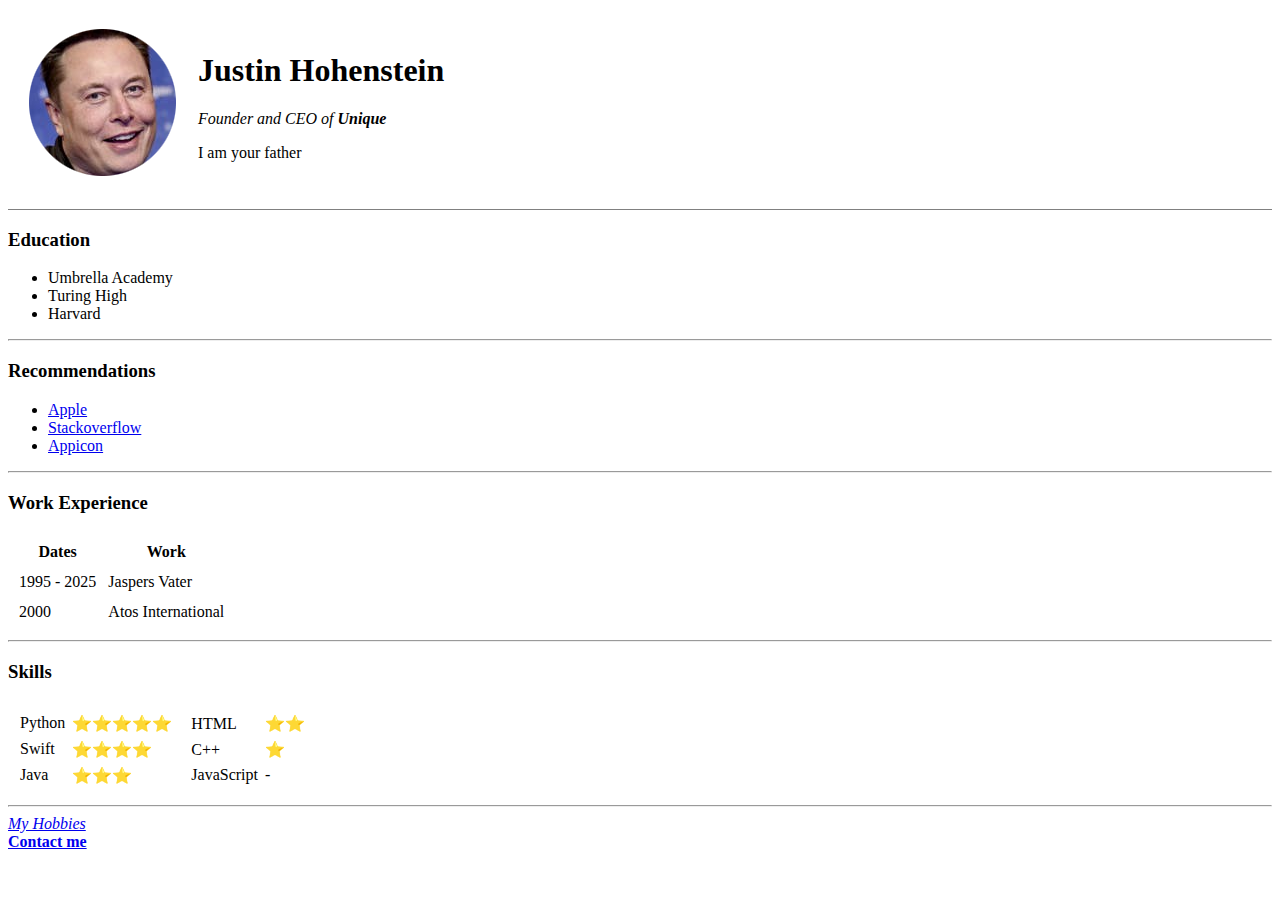
==== index.html @ 95fe7ace "Add initial cv website files" ====
<!DOCTYPE html>
<html lang="en" dir="ltr">

<head>
  <meta charset="utf-8">
  <title>Justin's Personal Site ♥</title>
</head>

<body>
  <table cellspacing="20">
    <td><img src="IMGs/ElonCircle.png" alt="I am too cool for your browser"></td>
    <td>
      <h1>Justin Hohenstein</h1>
      <p><em>Founder and CEO of <strong>Unique</strong></em></p>
      <p>I am your father</p>
    </td>
  </table>

  <hr size="1" noshade>
  <h3>Education</h3>
  <ul>
    <li>Umbrella Academy</li>
    <li>Turing High</li>
    <li>Harvard</li>
  </ul>

  <hr>

  <h3>Recommendations</h3>
  <ul>
    <li><a href="https://www.apple.com/">Apple</a></li>
    <li><a href="https://stackoverflow.com/">Stackoverflow</a></li>
    <li><a href="https://appicon.co">Appicon</a></li>
  </ul>

  <hr>

  <h3>Work Experience</h3>

  <table cellspacing="10">
    <thead>
      <tr>
        <th>Dates</th>
        <th>Work</th>
      </tr>
    </thead>

    <tbody>
      <tr>
        <td>1995 - 2025</td>
        <td>Jaspers Vater</td>
      </tr>

      <tr>
        <td>2000</td>
        <td>Atos International</td>
      </tr>
    </tbody>

    <tfoot>

    </tfoot>
  </table>

  <hr>

  <h3>Skills</h3>

  <table cellspacing="5">
    <tr>
      <td>
        <table cellspacing="5">
          <tr>
            <td>Python</td>
            <td>⭐⭐⭐⭐⭐</td>
          </tr>

          <tr>
            <td>Swift</td>
            <td>⭐⭐⭐⭐</td>
          </tr>

          <tr>
            <td>Java</td>
            <td>⭐⭐⭐</td>
          </tr>

        </table>
      <td>
        <table cellspacing="5">
          <tr>
            <td>HTML</td>
            <td>⭐⭐</td>
          </tr>

          <tr>

            <td>C++</td>
            <td>⭐</td>
          </tr>

          <tr>

            <td>JavaScript</td>
            <td>-</td>
          </tr>
        </table>
      </td>
    </tr>
  </table>

  <hr>

  <a href="hobbies.html"><em>My Hobbies</em></a>
  <br>
  <a href="contactDetails.html"><strong>Contact me</strong></a>
</body>

</html>
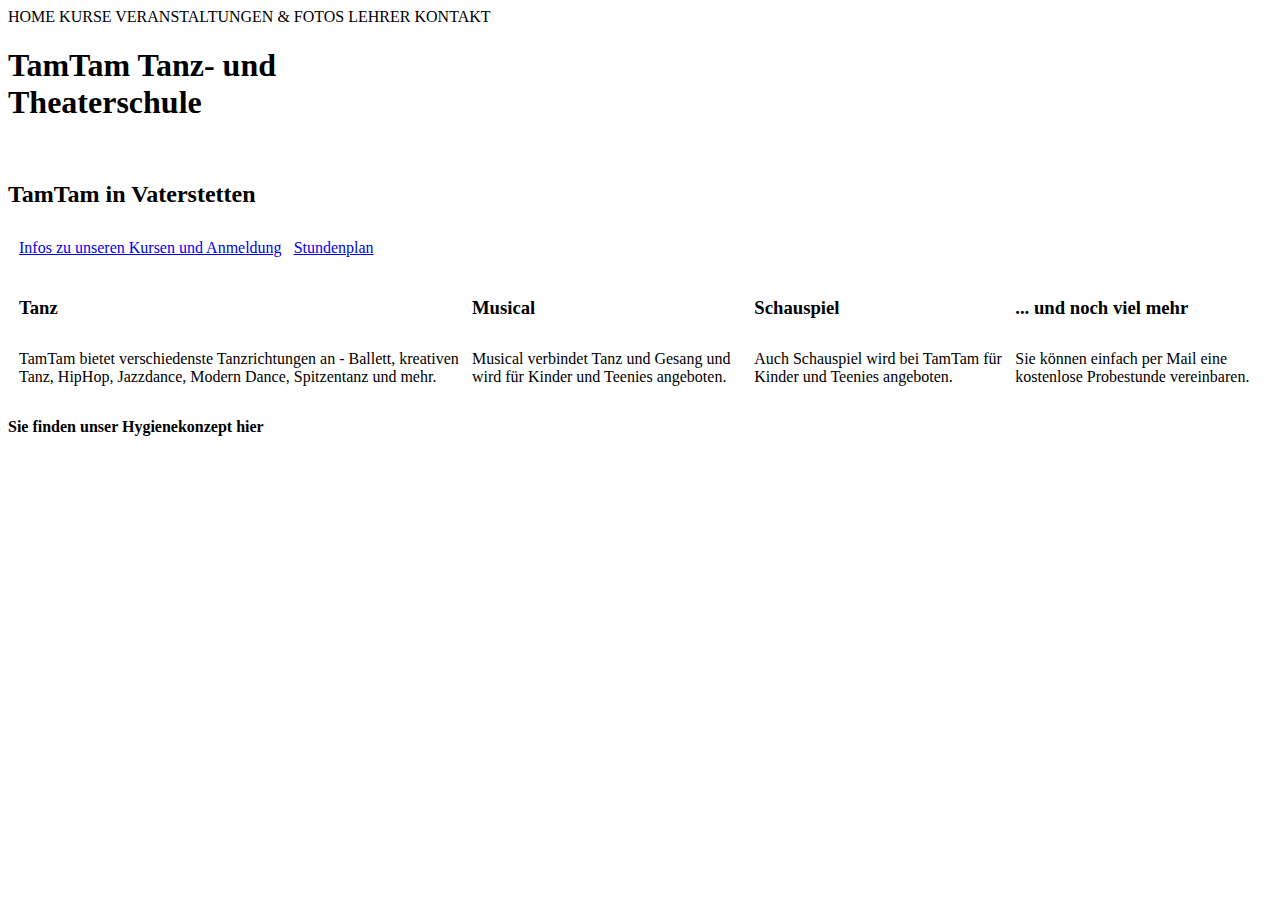
==== commit 64e3e5a6: "Add files via upload" ====
--- a/index.html
+++ b/index.html
@@ -3,117 +3,51 @@
 
 <head>
   <meta charset="utf-8">
-  <title>Justin's Personal Site ♥</title>
+  <title>TamTam</title>
+  <link rel="stylesheet" href="css/styles.css">
 </head>
 
 <body>
-  <table cellspacing="20">
-    <td><img src="IMGs/ElonCircle.png" alt="I am too cool for your browser"></td>
-    <td>
-      <h1>Justin Hohenstein</h1>
-      <p><em>Founder and CEO of <strong>Unique</strong></em></p>
-      <p>I am your father</p>
-    </td>
-  </table>
+  <div class="top-container">
+    <span class="top-menu">HOME</span>
+    <span class="top-menu">KURSE</span>
+    <span class="top-menu">VERANSTALTUNGEN & FOTOS</span>
+    <span class="top-menu">LEHRER</span>
+    <span class="top-menu">KONTAKT</span>
+  </div>
+  <div class="middle-container" style='background-image: url("IMGs/studio.png");'>
+    <h1>TamTam Tanz- und<br>Theaterschule</h1>
+    <img class="logo-img" src="IMGs/logo.png" alt="">
+  </div>
+  <div class="low-container">
+    <h2>TamTam in Vaterstetten</h2>
+    <table class="button-table" cellspacing="10">
+      <tr>
+        <td><a class="button" href="kurse.html">Infos zu unseren Kursen und Anmeldung</a></td>
+        <td><a class="button" href="stundenplan.html">Stundenplan</a></td>
+      </tr>
+    </table>
+    <table cellspacing="10px">
+      <tr>
+        <td><h3>Tanz</h3></td>
+        <td><h3>Musical</h3></td>
+        <td><h3>Schauspiel</h3></td>
+        <td><h3>... und noch viel mehr</h3></td>
+      </tr>
+      <tr>
+        <td>TamTam bietet verschiedenste Tanzrichtungen an - Ballett, kreativen Tanz, HipHop, Jazzdance, Modern Dance, Spitzentanz und mehr.</td>
+        <td>Musical verbindet Tanz und Gesang und wird für Kinder und Teenies angeboten.</td>
+        <td>Auch Schauspiel wird bei TamTam für Kinder und Teenies angeboten.</td>
+        <td>Sie können einfach per Mail eine kostenlose Probestunde vereinbaren.
 
-  <hr size="1" noshade>
-  <h3>Education</h3>
-  <ul>
-    <li>Umbrella Academy</li>
-    <li>Turing High</li>
-    <li>Harvard</li>
-  </ul>
+        </td>
+      </tr>
+    </table>
 
-  <hr>
+    <h4>Sie finden unser Hygienekonzept hier</h4>
 
-  <h3>Recommendations</h3>
-  <ul>
-    <li><a href="https://www.apple.com/">Apple</a></li>
-    <li><a href="https://stackoverflow.com/">Stackoverflow</a></li>
-    <li><a href="https://appicon.co">Appicon</a></li>
-  </ul>
-
-  <hr>
-
-  <h3>Work Experience</h3>
-
-  <table cellspacing="10">
-    <thead>
-      <tr>
-        <th>Dates</th>
-        <th>Work</th>
-      </tr>
-    </thead>
-
-    <tbody>
-      <tr>
-        <td>1995 - 2025</td>
-        <td>Jaspers Vater</td>
-      </tr>
-
-      <tr>
-        <td>2000</td>
-        <td>Atos International</td>
-      </tr>
-    </tbody>
-
-    <tfoot>
-
-    </tfoot>
-  </table>
-
-  <hr>
-
-  <h3>Skills</h3>
-
-  <table cellspacing="5">
-    <tr>
-      <td>
-        <table cellspacing="5">
-          <tr>
-            <td>Python</td>
-            <td>⭐⭐⭐⭐⭐</td>
-          </tr>
-
-          <tr>
-            <td>Swift</td>
-            <td>⭐⭐⭐⭐</td>
-          </tr>
-
-          <tr>
-            <td>Java</td>
-            <td>⭐⭐⭐</td>
-          </tr>
-
-        </table>
-      <td>
-        <table cellspacing="5">
-          <tr>
-            <td>HTML</td>
-            <td>⭐⭐</td>
-          </tr>
-
-          <tr>
-
-            <td>C++</td>
-            <td>⭐</td>
-          </tr>
-
-          <tr>
-
-            <td>JavaScript</td>
-            <td>-</td>
-          </tr>
-        </table>
-      </td>
-    </tr>
-  </table>
-
-  <hr>
-
-  <a href="hobbies.html"><em>My Hobbies</em></a>
-  <br>
-  <a href="contactDetails.html"><strong>Contact me</strong></a>
+    <img class="stundenplan-img" src="IMGs/stundenplan.png" alt="">
+  </div>
 </body>
 
 </html>
